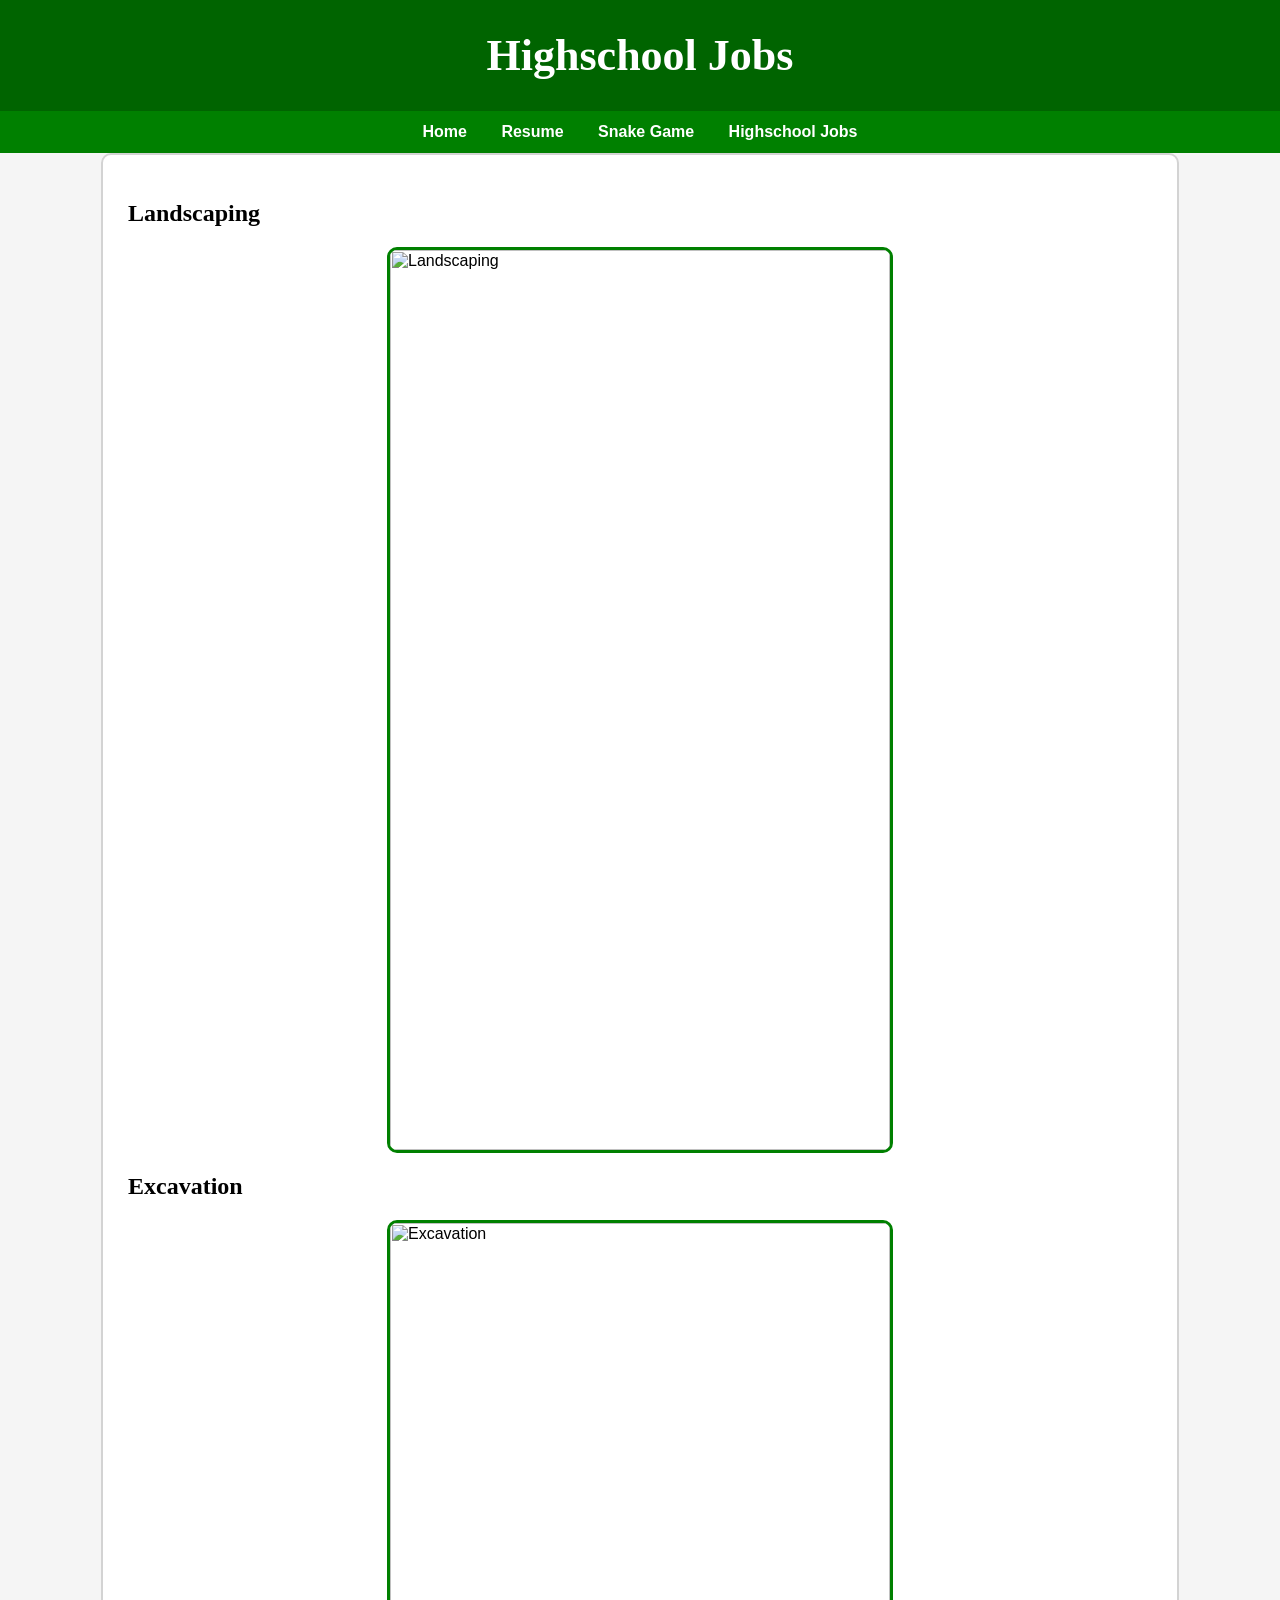
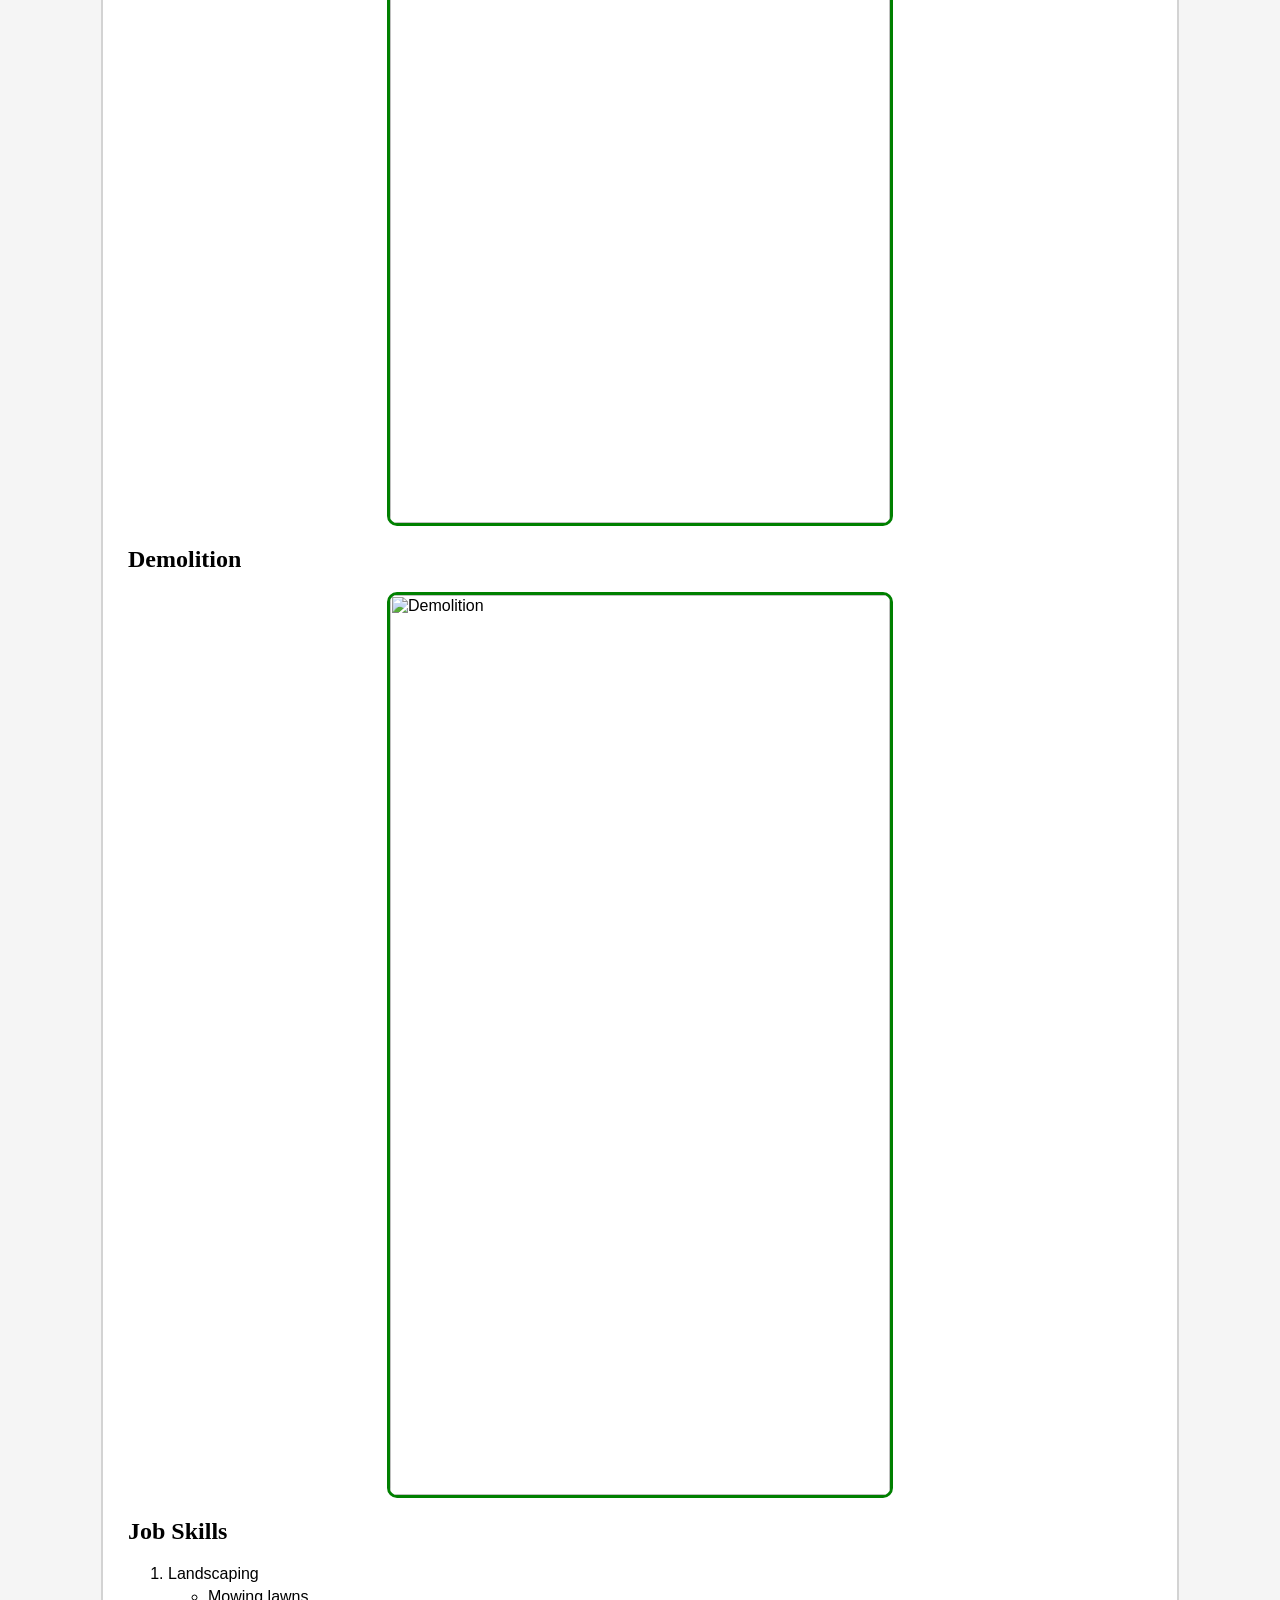
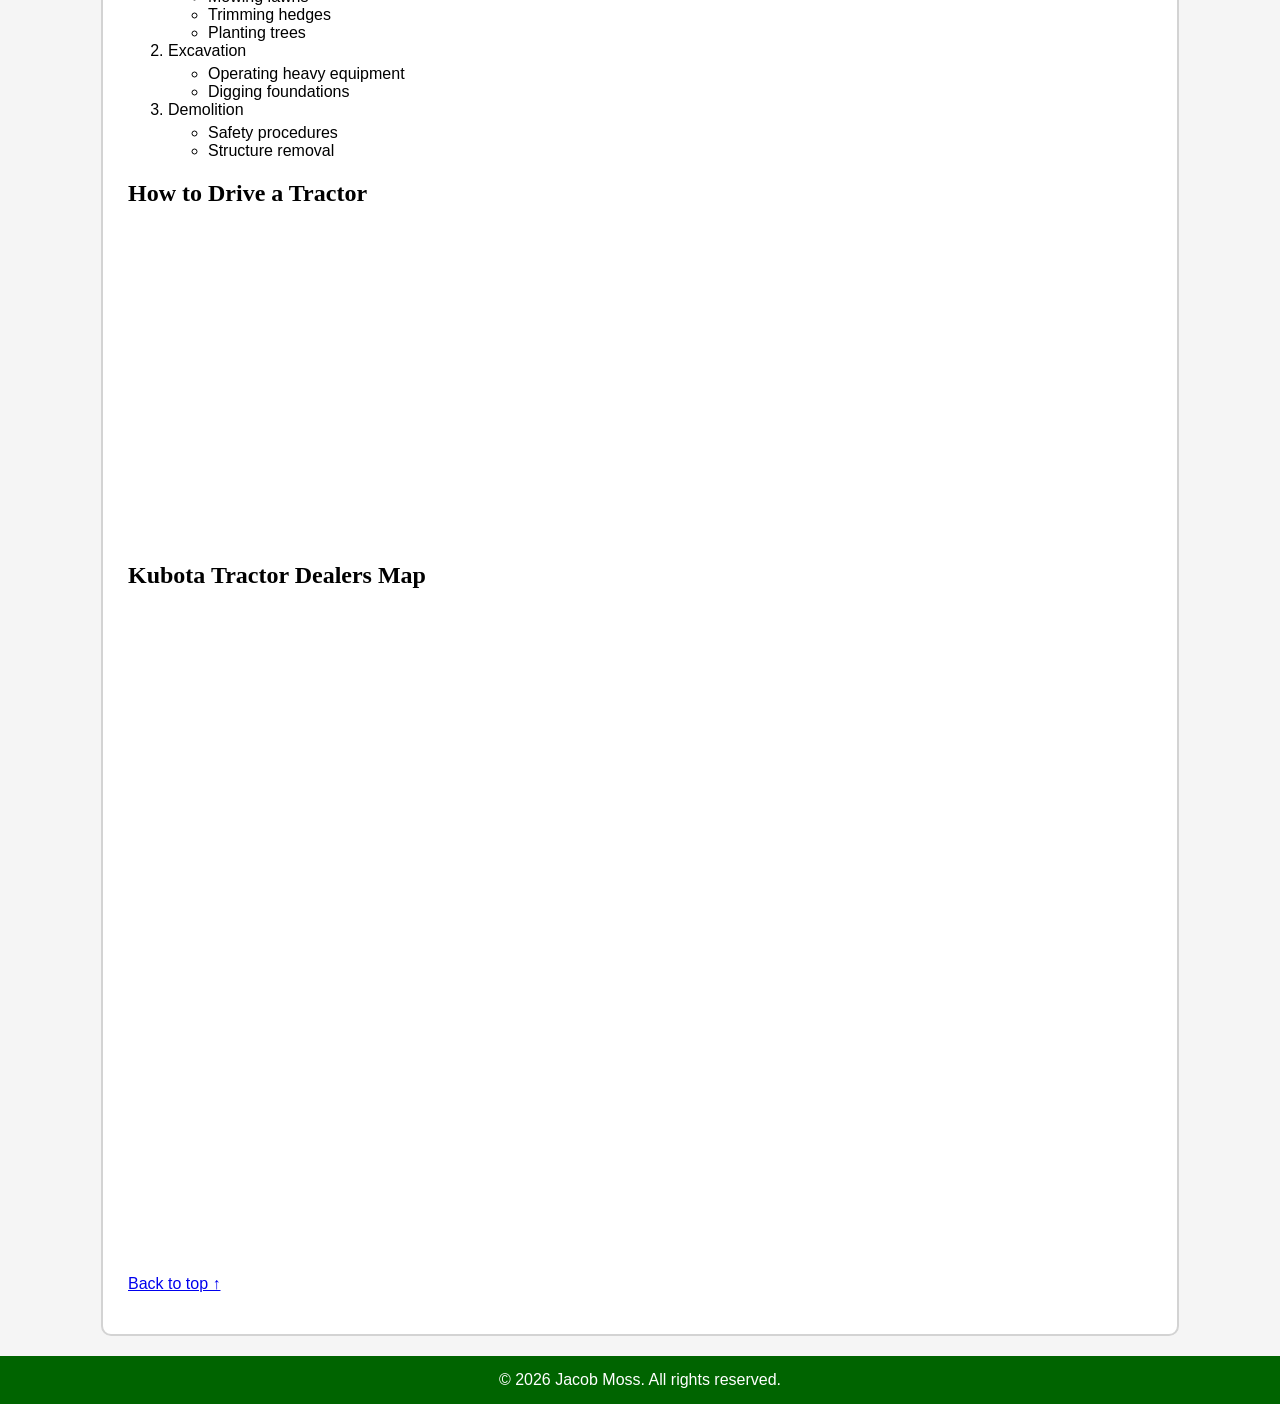
==== fromscratch.html @ 6faeeb3f "Add files via upload" ====
<html lang="en"></html>
<head>
    <meta charset="UTF-8">
    <meta name="viewport" content="width=device-width, initial-scale=1.0">
    <title>Highschool Jobs</title>

    <!-- CSS LINK -->
    <link rel="stylesheet" href="css/jobstyles.css">
</head>

<body id="top">

<header class="header">
    <h1>Highschool Jobs</h1>
</header>

<nav class="nav">
    <a href="index.html">Home</a>
    <a href="resume.html">Resume</a>
    <a href="ai.html">Snake Game</a>

    <!-- ADDED LINK -->
    <a href="fromscratch.html">Highschool Jobs</a>
</nav>

<main class="mainbody">

    <h2>Landscaping</h2>
    <img src="assets/img/lawn.jpg" alt="Landscaping">

    <h2>Excavation</h2>
    <img src="assets/img/Excavator.jpg" alt="Excavation">

    <h2>Demolition</h2>
    <img src="assets/img/gasmask.jpg" alt="Demolition">

    <h2>Job Skills</h2>

    <ol>
        <li>Landscaping
            <ul>
                <li>Mowing lawns</li>
                <li>Trimming hedges</li>
                <li>Planting trees</li>
            </ul>
        </li>

        <li>Excavation
            <ul>
                <li>Operating heavy equipment</li>
                <li>Digging foundations</li>
            </ul>
        </li>

        <li>Demolition
            <ul>
                <li>Safety procedures</li>
                <li>Structure removal</li>
            </ul>
        </li>
    </ol>

    <!-- YouTube Video -->
    <h2>How to Drive a Tractor</h2>

    <iframe 
        width="560" 
        height="315" 
        src="https://www.youtube.com/embed/Y7Lx-Nw-06s"
        title="YouTube video player"
        frameborder="0"
        allow="accelerometer; autoplay; clipboard-write; encrypted-media; gyroscope; picture-in-picture; web-share"
        allowfullscreen>
    </iframe>

    <!-- Tableau Chart -->
    <h2>Kubota Tractor Dealers Map</h2>

    <iframe 
        src="https://public.tableau.com/views/KubotaTractorDealersMap/Sheet1?:showVizHome=no&:embed=true"
        width="100%" 
        height="650"
        frameborder="0"
        allowfullscreen>
    </iframe>

    <!-- Back to top -->
    <p><a href="#top">Back to top ↑</a></p>

</main>

<footer class="footer">
    &copy; 2026 Jacob Moss. All rights reserved.
</footer>

</body>
</html>
---- css/jobstyles.css ----
body {
    margin: 0;
    font-family: Arial, sans-serif;
    background-color: whitesmoke;
    color: black;
}

/* HEADER */
.header {
    background-color: darkgreen;
    text-align: center;
    padding: 30px;
    font-family: Georgia, serif;
    font-size: 22px;
}

/* FORCE TITLE WHITE */
.header h1 {
    color: white;
    margin: 0;
}

/* NAVIGATION */
.nav {
    background-color: green;
    text-align: center;
    padding: 12px;
}

/* NAV LINKS */
.nav a {
    color: white;
    margin: 0 15px;
    text-decoration: none;
    font-weight: bold;
    font-family: Arial, sans-serif;
}

.nav a:hover {
    text-decoration: underline;
    color: lightgray;
}

/* MAIN CONTENT */
.mainbody {
    width: 80%;
    margin: auto;
    background-color: white;
    padding: 25px;
    border-radius: 10px;
    border: 2px solid lightgray;
}

/* HEADINGS */
h1 {
    font-family: Georgia, serif;
    color: black;
}

h2 {
    font-family: Georgia, serif;
    color: black;
}

/* IMAGES */
.mainbody img {
    width: 100%;
    max-width: 500px;
    display: block;
    margin: 15px auto;
    border-radius: 10px;
    border: 3px solid green;
}

/* LISTS */
ol {
    margin-top: 20px;
}

ul {
    margin-top: 5px;
}

li {
    font-family: Arial, sans-serif;
    color: black;
}

/* FOOTER */
.footer {
    text-align: center;
    padding: 15px;
    background-color: darkgreen;
    color: white;
    margin-top: 20px;
    font-family: Arial, sans-serif;
}
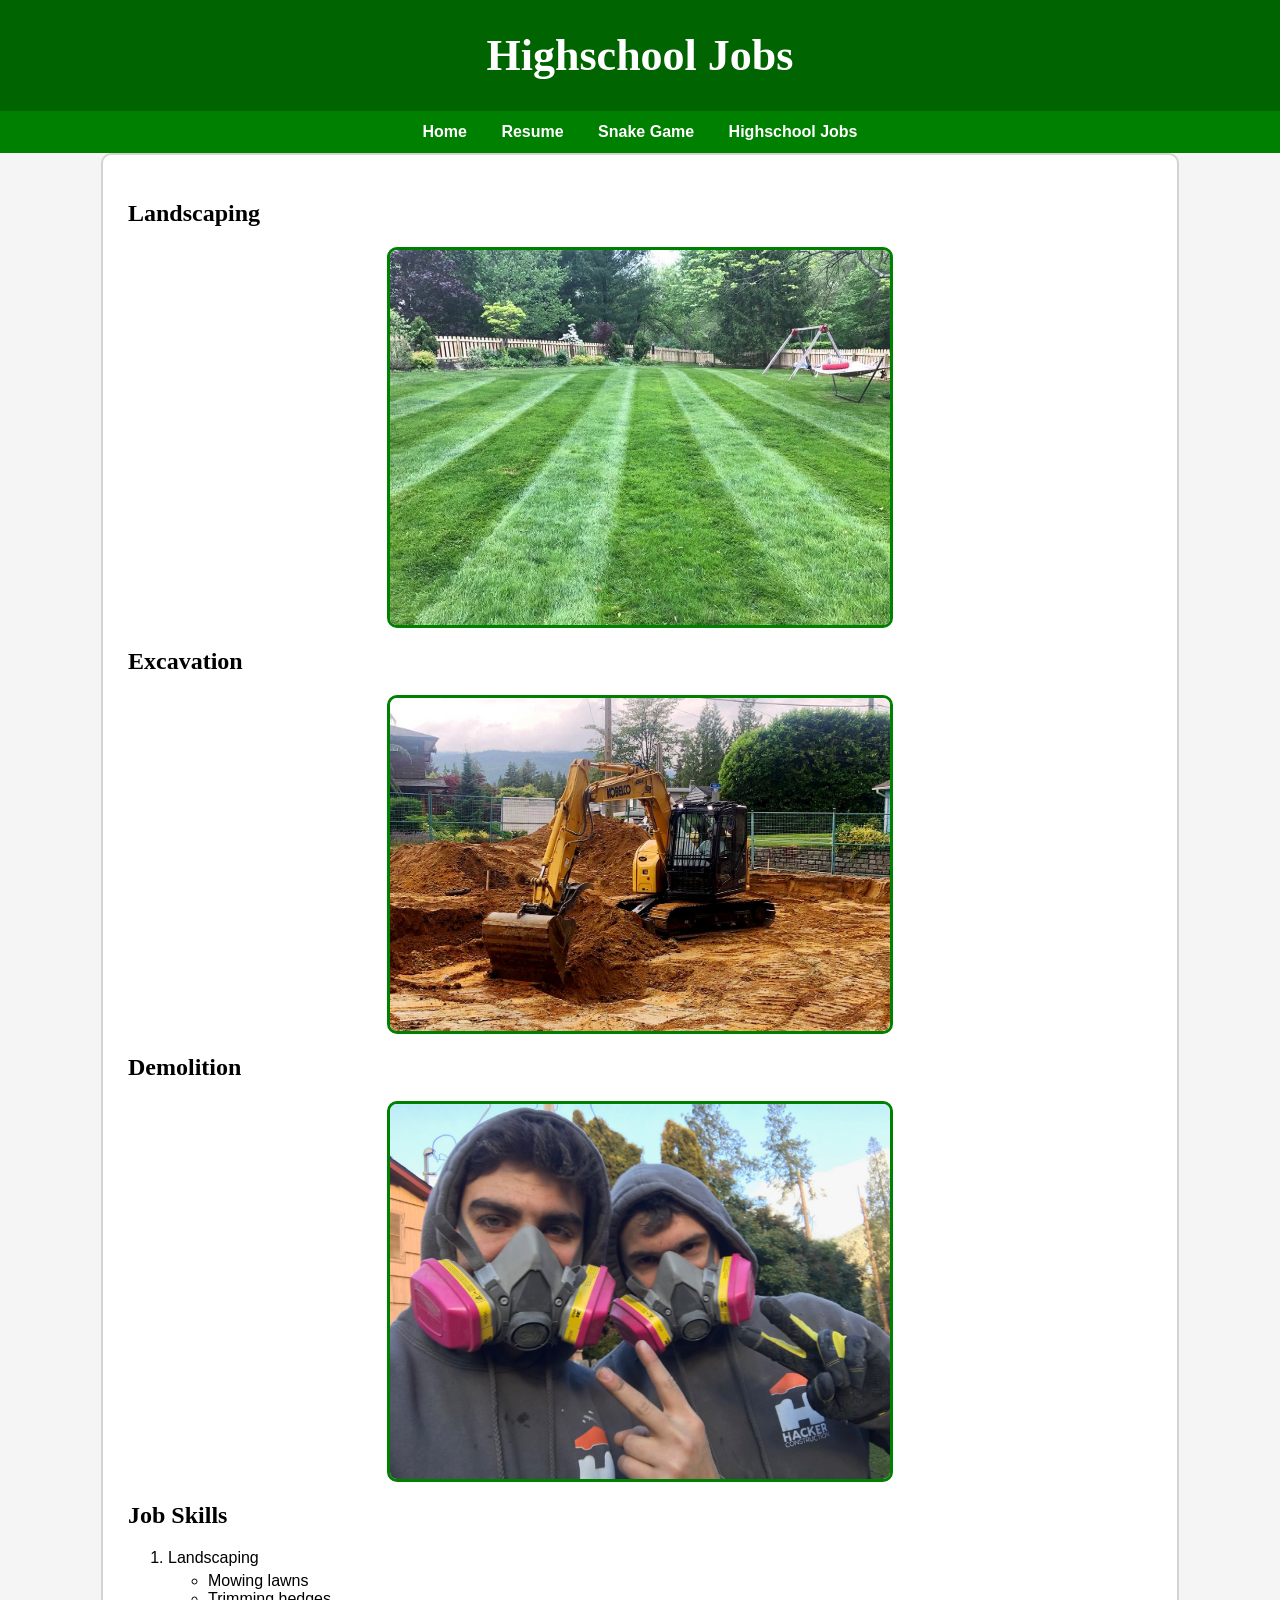
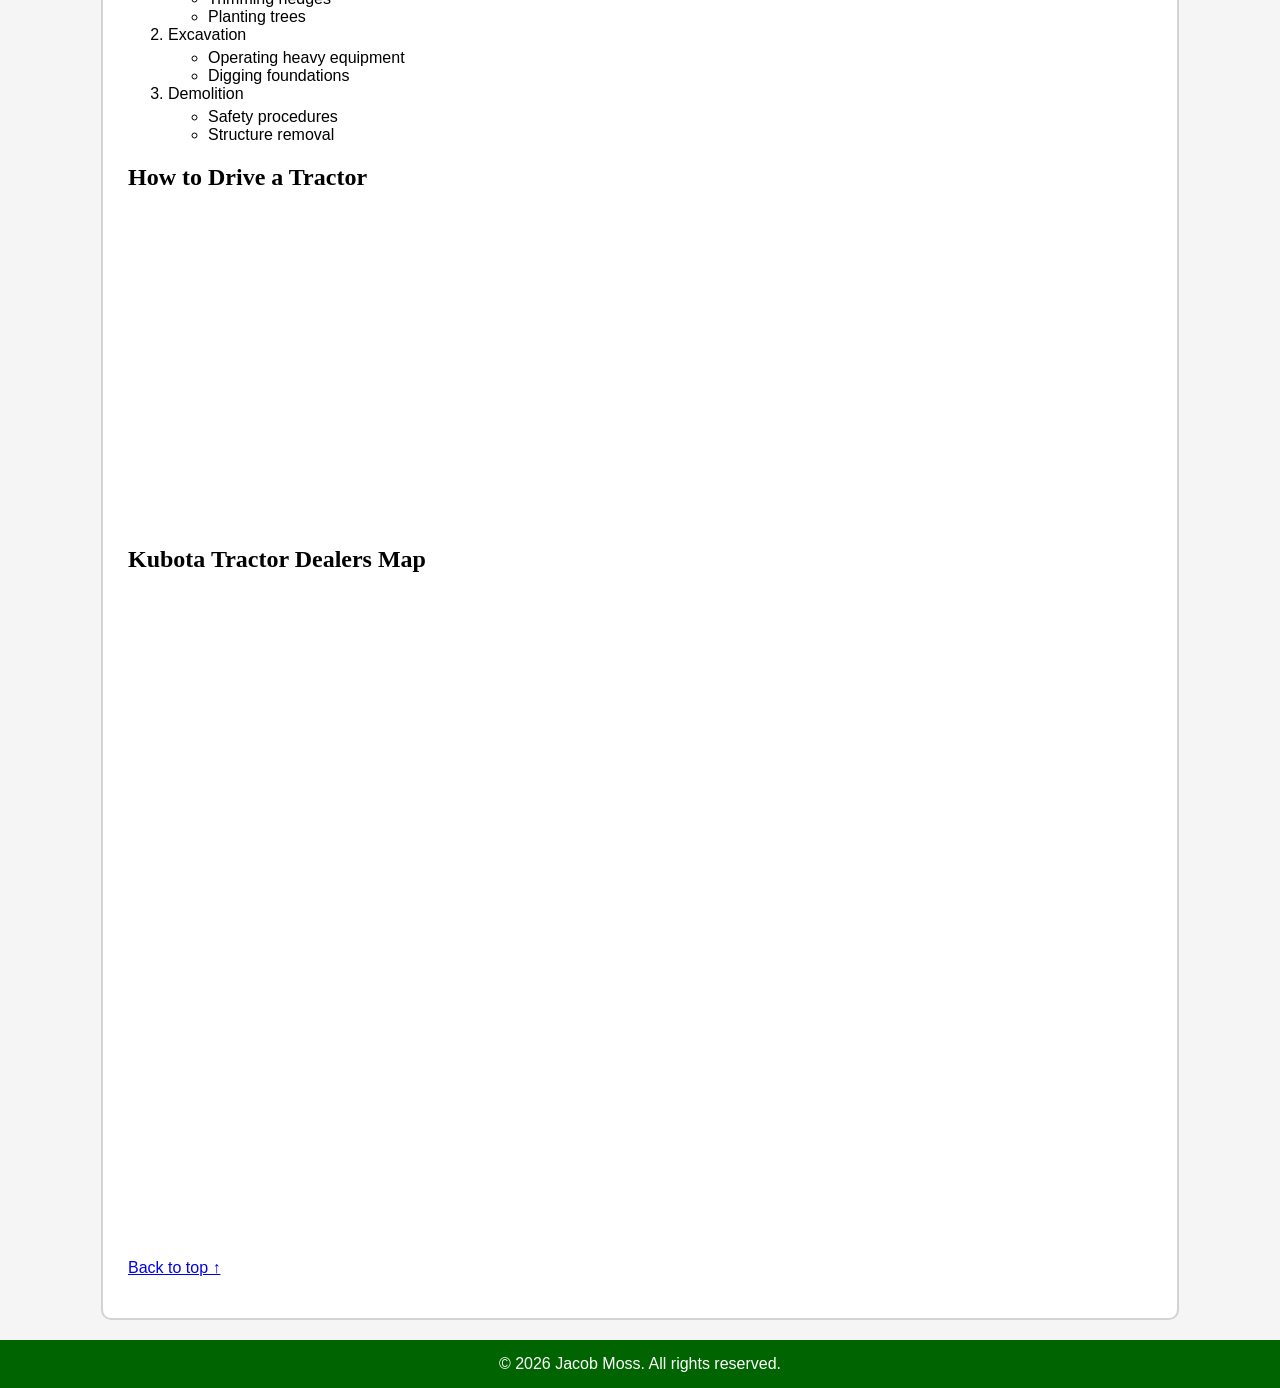
==== commit 3929f052: "Update fromscratch.html" ====
--- a/fromscratch.html
+++ b/fromscratch.html
@@ -26,13 +26,13 @@
 <main class="mainbody">
 
     <h2>Landscaping</h2>
-    <img src="assets/img/lawn.jpg" alt="Landscaping">
+    <img src="img/lawn.jpg" alt="Landscaping">
 
     <h2>Excavation</h2>
-    <img src="assets/img/Excavator.jpg" alt="Excavation">
+    <img src="img/Excavator.jpg" alt="Excavation">
 
     <h2>Demolition</h2>
-    <img src="assets/img/gasmask.jpg" alt="Demolition">
+    <img src="img/gasmask.jpg" alt="Demolition">
 
     <h2>Job Skills</h2>
 
@@ -94,4 +94,4 @@
 </footer>
 
 </body>
-</html>+</html>
